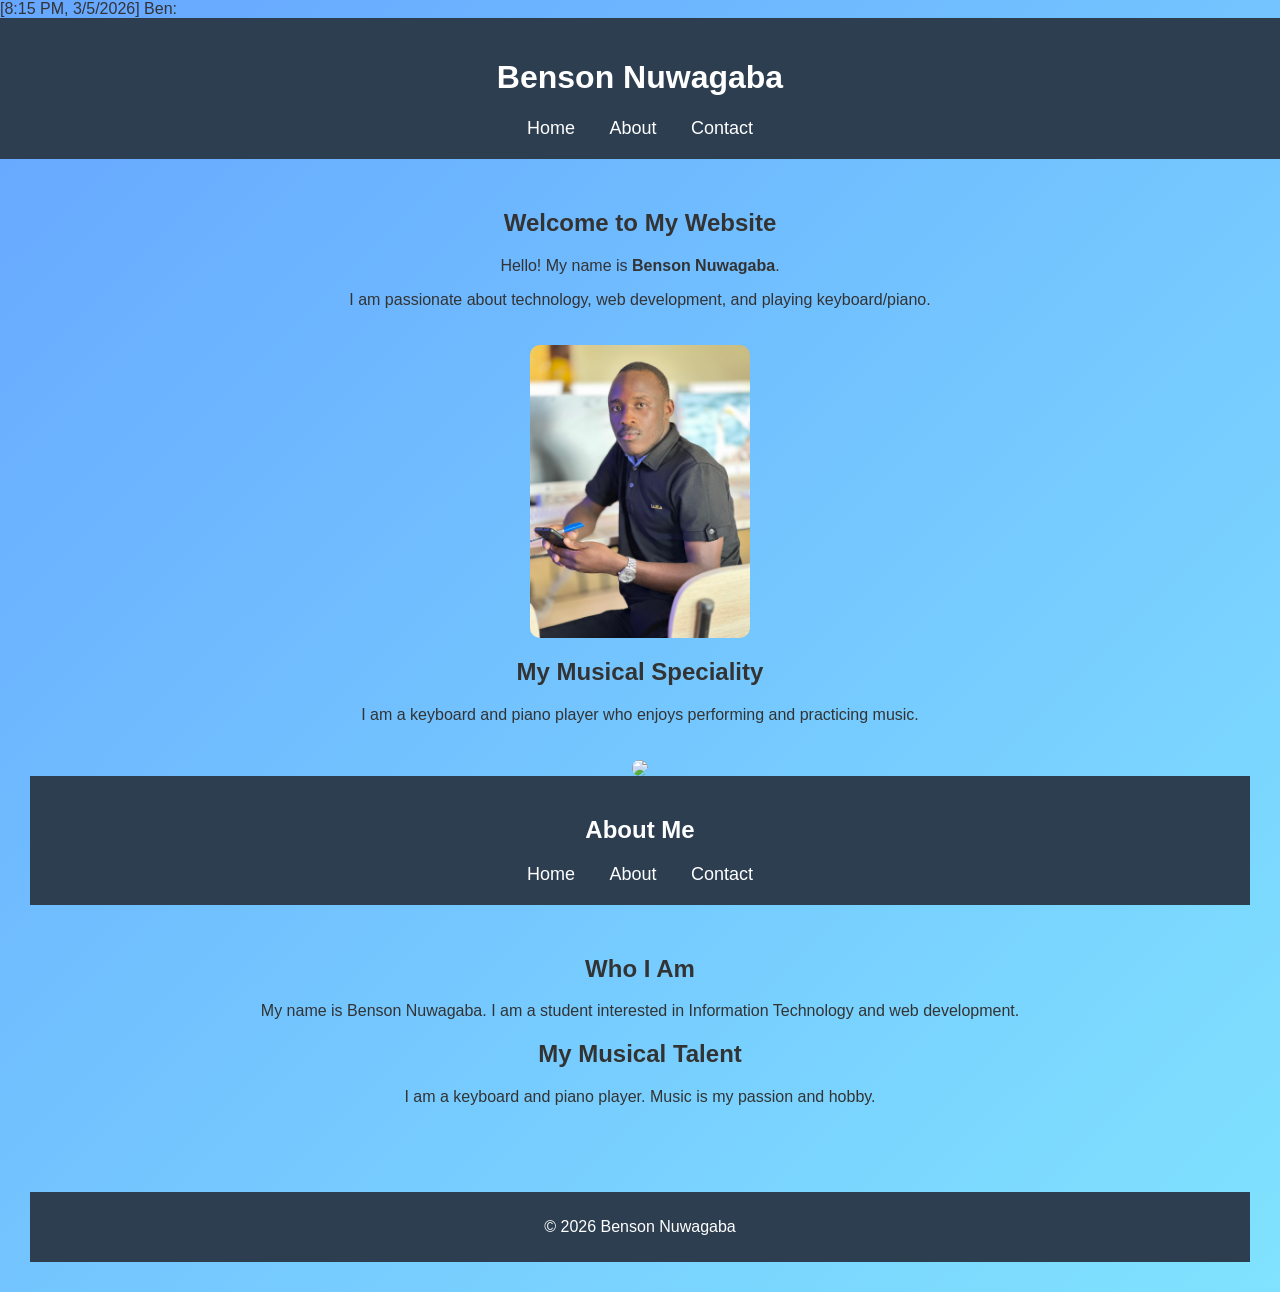
==== about.html @ df88502f "Add files via upload" ====
[8:15 PM, 3/5/2026] Ben: <!DOCTYPE html>
<html>

<head>
    <title>Benson Nuwagaba</title>
    <link rel="stylesheet" href="style.css">
</head>

<body>

<header>
    <h1>Benson Nuwagaba</h1>
    <nav>
        <a href="index.html">Home</a>
        <a href="about.html">About</a>
        <a href="contact.html">Contact</a>
    </nav>
</header>

<section class="fade">
    <h2>Welcome to My Website</h2>
    <p>Hello! My name is <b>Benson Nuwagaba</b>.</p>
    <p>I am passionate about technology, web development, and playing keyboard/piano.</p>
    <img src="benson.jpg" width="220">

    <h2>My Musical Speciality</h2>
    <p>I am a keyboard and piano player who enjoys performing and practicing music.</p>
    <img src="https://upload.wikimedia.org/wikipedia/commons/6/6f/Keyboard_instrument.…
[8:18 PM, 3/5/2026] Ben: <!DOCTYPE html>
<html>
<head>
    <title>About Benson</title>
    <link rel="stylesheet" href="style.css">
</head>
<body>

<header>
    <h1>About Me</h1>
    <nav>
        <a href="index.html">Home</a>
        <a href="about.html">About</a>
        <a href="contact.html">Contact</a>
    </nav>
</header>

<section class="fade">
    <h2>Who I Am</h2>
    <p>My name is Benson Nuwagaba. I am a student interested in Information Technology and web development.</p>

    <h2>My Musical Talent</h2>
    <p>I am a keyboard and piano player. Music is my passion and hobby.</p>
</section>

<footer>
    <p>© 2026 Benson Nuwagaba</p>
</footer>
</body>
</html>
---- style.css ----
body{
    font-family: Arial;
    margin:0;
    color:#333;
    background: linear-gradient(-45deg,#74ebd5,#ACB6E5,#89f7fe,#66a6ff);
    background-size:400% 400%;
    animation:gradient 10s ease infinite;
}

@keyframes gradient{
    0%{background-position:0% 50%;}
    50%{background-position:100% 50%;}
    100%{background-position:0% 50%;}
}

header{
    background:#2c3e50;
    color:white;
    text-align:center;
    padding:20px;
}

nav a{
    color:white;
    margin:15px;
    text-decoration:none;
    font-size:18px;
}

nav a:hover{
    color:yellow;
}

section{
    padding:30px;
    text-align:center;
}

img{
    border-radius:10px;
    margin-top:20px;
}

footer{
    background:#2c3e50;
    color:white;
    text-align:center;
    padding:10px;
    margin-top:40px;
}

button{
    background:#3498db;
    color:white;
    border:none;
    padding:10px 20px;
    cursor:pointer;
}

button:hover{
    background:#2980b9;
}

.fade{
    animation:fadeIn 2s;
}

@keyframes fadeIn{
    from{opacity:0;}
    to{opacity:1;}
}

/* Skills bars */
.skillbar{
    width:60%;
    margin:auto;
    background:#ddd;
    border-radius:20px;
    margin-bottom:15px;
}

.skill{
    text-align:right;
    padding:5px;
    color:white;
    border-radius:20px;
}

.html{width:80%; background:#e44d26;}
.css{width:70%; background:#264de4;}
.python{width:75%; background:#3776ab;}
.music{width:90%; background:#8e44ad;}

/* Gallery */
.gallery{
    display:flex;
    justify-content:center;
    gap:20px;
    flex-wrap:wrap;
    margin-top:20px;
}

.gallery-item{
    width:250px;
    text-align:center;
}

.gallery img{
    width:100%;
    border-radius:10px;
    box-shadow:0 4px 10px rgba(0,0,0,0.2);
    transition:transform 0.3s;
}

.gallery img:hover{
    transform:scale(1.05);
}
/* Media gallery (images + videos) */
.media-gallery{
    display:flex;
    flex-wrap:wrap;
    justify-content:center;
    gap:20px;
    margin-top:20px;
}

.media-item{
    width:300px;
    text-align:center;
}

.media-item img,
.media-item video{
    width:100%;
    border-radius:10px;
    box-shadow:0 4px 10px rgba(0,0,0,0.3);
    margin-top:10px;
    transition: transform 0.3s;
}

.media-item img:hover,
.media-item video:hover{
    transform: scale(1.05);
}
---- style.css ----
body{
    font-family: Arial;
    margin:0;
    color:#333;
    background: linear-gradient(-45deg,#74ebd5,#ACB6E5,#89f7fe,#66a6ff);
    background-size:400% 400%;
    animation:gradient 10s ease infinite;
}

@keyframes gradient{
    0%{background-position:0% 50%;}
    50%{background-position:100% 50%;}
    100%{background-position:0% 50%;}
}

header{
    background:#2c3e50;
    color:white;
    text-align:center;
    padding:20px;
}

nav a{
    color:white;
    margin:15px;
    text-decoration:none;
    font-size:18px;
}

nav a:hover{
    color:yellow;
}

section{
    padding:30px;
    text-align:center;
}

img{
    border-radius:10px;
    margin-top:20px;
}

footer{
    background:#2c3e50;
    color:white;
    text-align:center;
    padding:10px;
    margin-top:40px;
}

button{
    background:#3498db;
    color:white;
    border:none;
    padding:10px 20px;
    cursor:pointer;
}

button:hover{
    background:#2980b9;
}

.fade{
    animation:fadeIn 2s;
}

@keyframes fadeIn{
    from{opacity:0;}
    to{opacity:1;}
}

/* Skills bars */
.skillbar{
    width:60%;
    margin:auto;
    background:#ddd;
    border-radius:20px;
    margin-bottom:15px;
}

.skill{
    text-align:right;
    padding:5px;
    color:white;
    border-radius:20px;
}

.html{width:80%; background:#e44d26;}
.css{width:70%; background:#264de4;}
.python{width:75%; background:#3776ab;}
.music{width:90%; background:#8e44ad;}

/* Gallery */
.gallery{
    display:flex;
    justify-content:center;
    gap:20px;
    flex-wrap:wrap;
    margin-top:20px;
}

.gallery-item{
    width:250px;
    text-align:center;
}

.gallery img{
    width:100%;
    border-radius:10px;
    box-shadow:0 4px 10px rgba(0,0,0,0.2);
    transition:transform 0.3s;
}

.gallery img:hover{
    transform:scale(1.05);
}
/* Media gallery (images + videos) */
.media-gallery{
    display:flex;
    flex-wrap:wrap;
    justify-content:center;
    gap:20px;
    margin-top:20px;
}

.media-item{
    width:300px;
    text-align:center;
}

.media-item img,
.media-item video{
    width:100%;
    border-radius:10px;
    box-shadow:0 4px 10px rgba(0,0,0,0.3);
    margin-top:10px;
    transition: transform 0.3s;
}

.media-item img:hover,
.media-item video:hover{
    transform: scale(1.05);
}
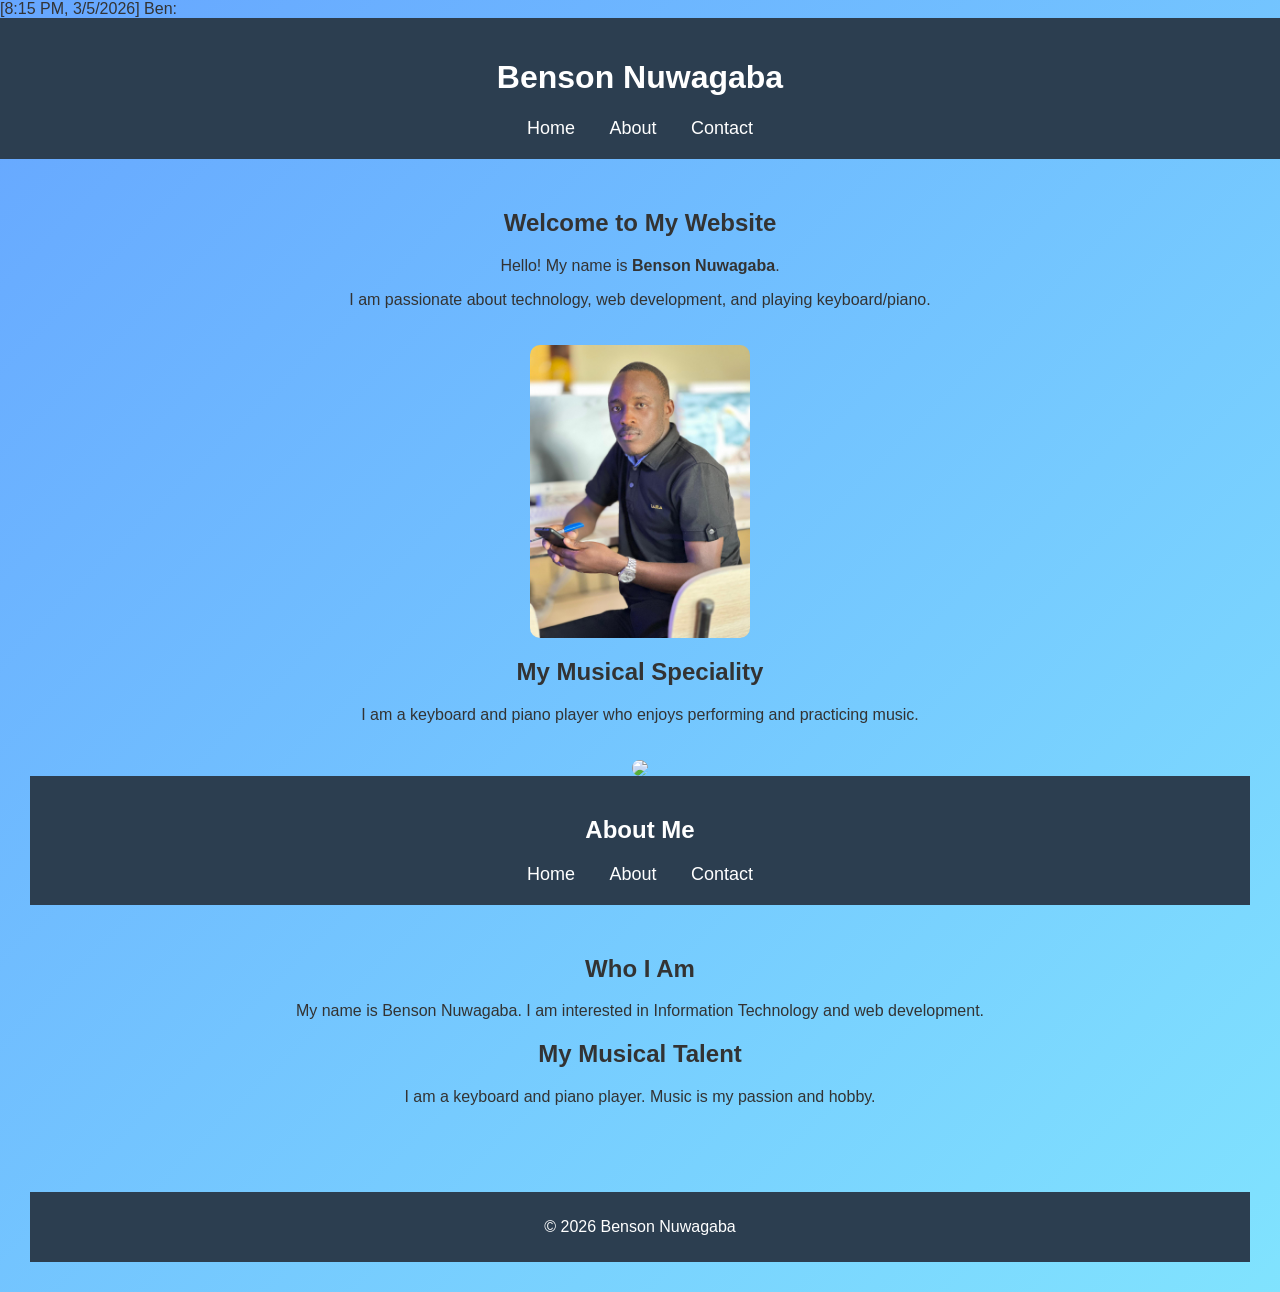
==== commit 4c90d840: "Update about.html" ====
--- a/about.html
+++ b/about.html
@@ -45,7 +45,7 @@
 
 <section class="fade">
     <h2>Who I Am</h2>
-    <p>My name is Benson Nuwagaba. I am a student interested in Information Technology and web development.</p>
+    <p>My name is Benson Nuwagaba. I am interested in Information Technology and web development.</p>
 
     <h2>My Musical Talent</h2>
     <p>I am a keyboard and piano player. Music is my passion and hobby.</p>
@@ -55,4 +55,5 @@
     <p>© 2026 Benson Nuwagaba</p>
 </footer>
 </body>
-</html>+
+</html>
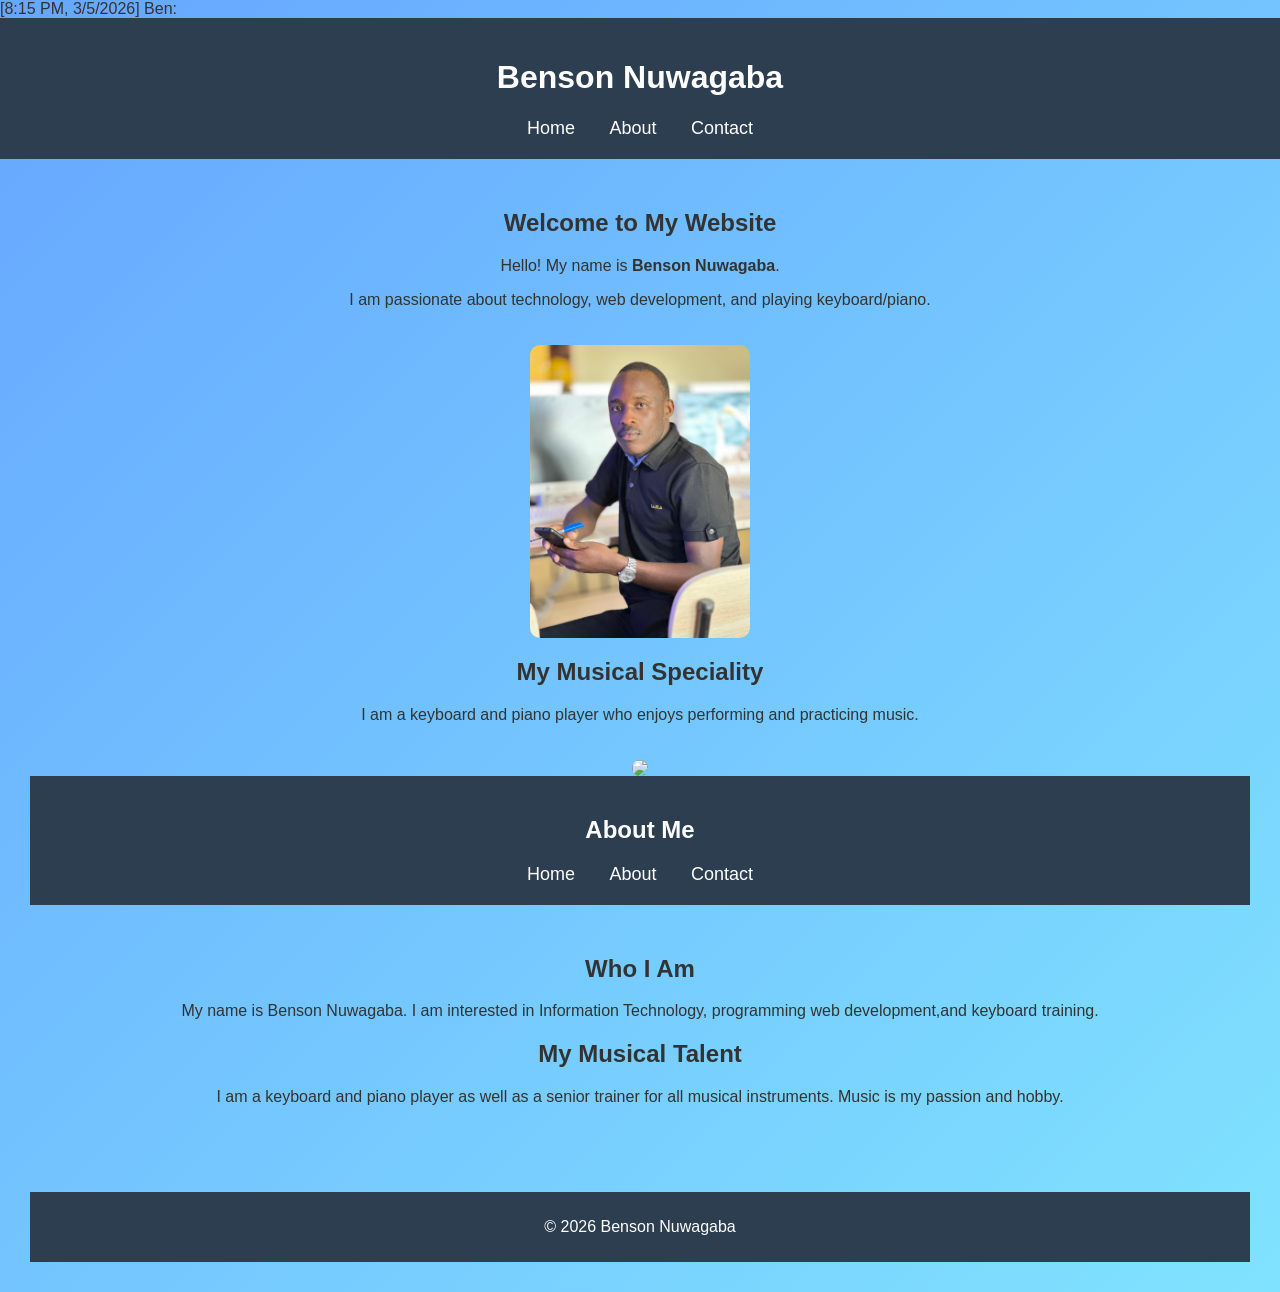
==== commit a73f2d8d: "Update about.html" ====
--- a/about.html
+++ b/about.html
@@ -45,10 +45,10 @@
 
 <section class="fade">
     <h2>Who I Am</h2>
-    <p>My name is Benson Nuwagaba. I am interested in Information Technology and web development.</p>
+    <p>My name is Benson Nuwagaba. I am interested in Information Technology, programming web development,and keyboard training.</p>
 
     <h2>My Musical Talent</h2>
-    <p>I am a keyboard and piano player. Music is my passion and hobby.</p>
+    <p>I am a keyboard and piano player as well as a senior trainer for all musical instruments. Music is my passion and hobby.</p>
 </section>
 
 <footer>
@@ -57,3 +57,4 @@
 </body>
 
 </html>
+
